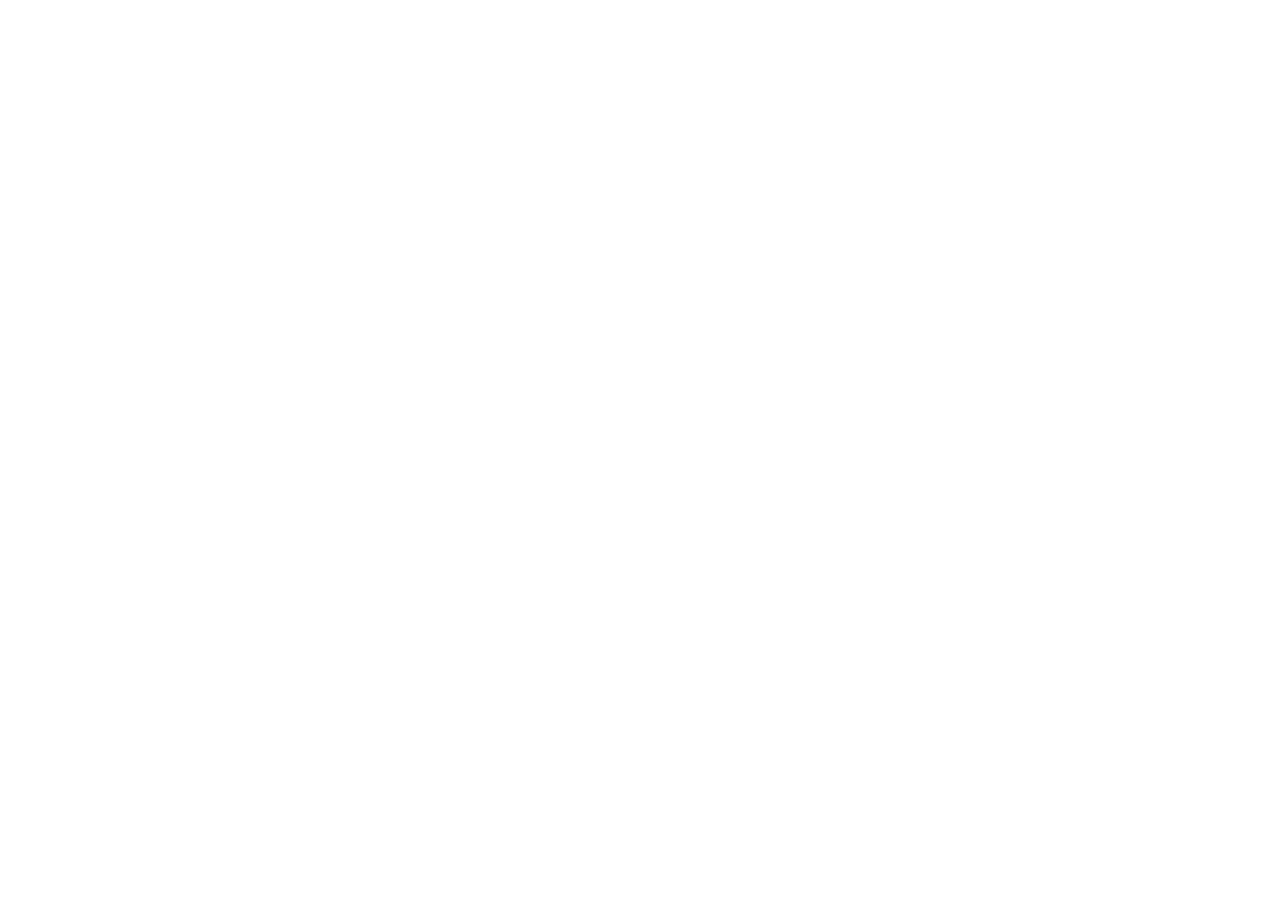
==== index.html @ 05686db3 "Initial import" ====
<!DOCTYPE html>
<!--[if lt IE 7]>      <html class="no-js lt-ie9 lt-ie8 lt-ie7"> <![endif]-->
<!--[if IE 7]>         <html class="no-js lt-ie9 lt-ie8"> <![endif]-->
<!--[if IE 8]>         <html class="no-js lt-ie9"> <![endif]-->
<!--[if gt IE 8]><!--> <html class="no-js"> <!--<![endif]-->
<head>
    <meta charset="utf-8">
    <meta http-equiv="X-UA-Compatible" content="IE=edge">
    <title>Synop: When movie ideas collide!</title>
    <meta name="description" content="">
    <meta name="viewport" content="width=device-width, initial-scale=1">

    <!-- Place favicon.ico and apple-touch-icon.png in the root directory -->

    <link rel="stylesheet" href="css/normalize.css">
    <link rel="stylesheet" href="css/main.css">
    <link rel="stylesheet" href="css/jquery.jnotify.min.css">
    <script src="js/vendor/modernizr-2.6.2.min.js"></script>
    <script src="//ajax.googleapis.com/ajax/libs/jquery/1.10.2/jquery.min.js"></script>
    <script>window.jQuery || document.write( '<script src="js/vendor/jquery-1.10.2.min.js"><\/script>' )</script>
    <script src="js/jquery.jnotify.min.js"></script>
    <script src="js/plugins.js"></script>
    <script src="js/main.js"></script>
</head>
    <body>
    <div id="Title">Synop.</div>
    <div id="Desc">What happens when two movies on Netflix collide?<br/>This is an attempt to recreate the recent <a href="http://www.slate.com/blogs/future_tense/2014/05/22/summarybug_netflix_problem_mashes_up_movie_plots_with_amazing_results.html">Netflix movie synopsis bug</a>.<br/>It's not perfect, and is still being hacked on now and then. Enjoy!<br/>Contact: <a href="http://twitter.com/fortyseven">@fortyseven</a></div>
    <div align="center"><button id="Reload" onclick="location.reload()"></button></div>
        <div id="synop"></div>
        <script>
            (function(i,s,o,g,r,a,m){i['GoogleAnalyticsObject']=r;i[r]=i[r]||function(){
                (i[r].q=i[r].q||[]).push(arguments)},i[r].l=1*new Date();a=s.createElement(o),
                    m=s.getElementsByTagName(o)[0];a.async=1;a.src=g;m.parentNode.insertBefore(a,m)
            })(window,document,'script','//www.google-analytics.com/analytics.js','ga');

            ga('create', 'UA-40660667-5', 'bytestemplar.com');
            ga('send', 'pageview');

        </script>
    <div align="center" id="ad">
        <script async src="//pagead2.googlesyndication.com/pagead/js/adsbygoogle.js"></script>
        <!-- Synop -->
        <ins class="adsbygoogle"
             style="display:inline-block;width:728px;height:90px"
             data-ad-client="ca-pub-1889063767031292"
             data-ad-slot="4468119954"></ins>
        <script>
            (adsbygoogle = window.adsbygoogle || []).push({});
        </script>
    </div>
    </body>
</html>
---- css/main.css ----
/*! HTML5 Boilerplate v4.3.0 | MIT License | http://h5bp.com/ */
/*
 * What follows is the result of much research on cross-browser styling.
 * Credit left inline and big thanks to Nicolas Gallagher, Jonathan Neal,
 * Kroc Camen, and the H5BP dev community and team.
 */
/* ==========================================================================
   Base styles: opinionated defaults
   ========================================================================== */
@import url(http://fonts.googleapis.com/css?family=Oswald);
@import url(http://fonts.googleapis.com/css?family=Special+Elite);

html,
button,
input,
select,
textarea {
    color: #222;
}

html {
    font-family:     Oswald, sans-serif;
    background:      #737373;
    background:      url("../img/film.jpg") no-repeat bottom center fixed;
    background-size: cover;
}

body {
    margin:    0;
    font-size: 12pt;
    padding:   1em;
}

#Title {
    /*font-size:   6em;*/
    font-size:   12em;
    text-align:  center;
    font-family: "Special Elite", sans-serif;
    line-height: 1em;
}

#Desc {
    font-family: serif;
    font-size:   small;
    font-weight: bold;
    text-align:  center;
    color:       #444;

}

#synop {
    font-size:      2em;
    color:          #cccccc;
    text-shadow:    0px 0px 6px black;
    max-width:      1024px;
    margin-left:    auto;
    margin-right:   auto;
    padding-top:    1em;
    line-height:    1.2em;
    text-align:     justify;
    display:        none;
    padding-bottom: 6em;
}

#ad {
    /*position:     fixed;*/
    /*bottom:       0px;*/
    /*margin-left:  auto;*/
    /*margin-right: auto;*/
}

#Reload {
    margin-top:    1em;
    background:    black;
    color:         #737373;
    border:        none;
    padding:       1em;
    font-size:     1em;
    width:         15em;
    font-weight:   bold;
    border-radius: 1em;
    opacity:       0.5;
}

#Reload:hover {
    opacity: 0.7;
}

/*
 * Remove text-shadow in selection highlight: h5bp.com/i
 * These selection rule sets have to be separate.
 * Customize the background color to match your design.
 */

::-moz-selection {
    background:  #b3d4fc;
    text-shadow: none;
}

::selection {
    background:  #b3d4fc;
    text-shadow: none;
}

/*
 * A better looking default horizontal rule
 */

hr {
    display:    block;
    height:     1px;
    border:     0;
    border-top: 1px solid #ccc;
    margin:     1em 0;
    padding:    0;
}

/*
 * Remove the gap between images, videos, audio and canvas and the bottom of
 * their containers: h5bp.com/i/440
 */

audio,
canvas,
img,
video {
    vertical-align: middle;
}

/*
 * Remove default fieldset styles.
 */

fieldset {
    border:  0;
    margin:  0;
    padding: 0;
}

/*
 * Allow only vertical resizing of textareas.
 */

textarea {
    resize: vertical;
}

/* ==========================================================================
   Browse Happy prompt
   ========================================================================== */

.browsehappy {
    margin:     0.2em 0;
    background: #ccc;
    color:      #000;
    padding:    0.2em 0;
}

/* ==========================================================================
   Author's custom styles
   ========================================================================== */

/* ==========================================================================
   Helper classes
   ========================================================================== */

/*
 * Image replacement
 */

.ir {
    background-color: transparent;
    border:           0;
    overflow:         hidden;
    /* IE 6/7 fallback */
    *text-indent:     -9999px;
}

.ir:before {
    content: "";
    display: block;
    width:   0;
    height:  150%;
}

/*
 * Hide from both screenreaders and browsers: h5bp.com/u
 */

.hidden {
    display:    none !important;
    visibility: hidden;
}

/*
 * Hide only visually, but have it available for screenreaders: h5bp.com/v
 */

.visuallyhidden {
    border:   0;
    clip:     rect(0 0 0 0);
    height:   1px;
    margin:   -1px;
    overflow: hidden;
    padding:  0;
    position: absolute;
    width:    1px;
}

/*
 * Extends the .visuallyhidden class to allow the element to be focusable
 * when navigated to via the keyboard: h5bp.com/p
 */

.visuallyhidden.focusable:active,
.visuallyhidden.focusable:focus {
    clip:     auto;
    height:   auto;
    margin:   0;
    overflow: visible;
    position: static;
    width:    auto;
}

/*
 * Hide visually and from screenreaders, but maintain layout
 */

.invisible {
    visibility: hidden;
}

/*
 * Clearfix: contain floats
 *
 * For modern browsers
 * 1. The space content is one way to avoid an Opera bug when the
 *    `contenteditable` attribute is included anywhere else in the document.
 *    Otherwise it causes space to appear at the top and bottom of elements
 *    that receive the `clearfix` class.
 * 2. The use of `table` rather than `block` is only necessary if using
 *    `:before` to contain the top-margins of child elements.
 */

.clearfix:before,
.clearfix:after {
    content: " "; /* 1 */
    display: table; /* 2 */
}

.clearfix:after {
    clear: both;
}

/*
 * For IE 6/7 only
 * Include this rule to trigger hasLayout and contain floats.
 */

.clearfix {
    *zoom: 1;
}

/* ==========================================================================
   EXAMPLE Media Queries for Responsive Design.
   These examples override the primary ('mobile first') styles.
   Modify as content requires.
   ========================================================================== */

@media only screen and (min-width: 35em) {
    /* Style adjustments for viewports that meet the condition */
}

@media print,
(-o-min-device-pixel-ratio:      5/4),
(-webkit-min-device-pixel-ratio: 1.25),
(min-resolution:                 120dpi) {
    /* Style adjustments for high resolution devices */
}

/* ==========================================================================
   Print styles.
   Inlined to avoid required HTTP connection: h5bp.com/r
   ========================================================================== */

@media print {
    * {
        background:  transparent !important;
        color:       #000 !important; /* Black prints faster: h5bp.com/s */
        box-shadow:  none !important;
        text-shadow: none !important;
    }

    a,
    a:visited {
        text-decoration: underline;
    }

    a[href]:after {
        content: " (" attr(href) ")";
    }

    abbr[title]:after {
        content: " (" attr(title) ")";
    }

    /*
     * Don't show links for images, or javascript/internal links
     */
    .ir a:after,
    a[href^="javascript:"]:after,
    a[href^="#"]:after {
        content: "";
    }

    pre,
    blockquote {
        border:            1px solid #999;
        page-break-inside: avoid;
    }

    thead {
        display: table-header-group; /* h5bp.com/t */
    }

    tr,
    img {
        page-break-inside: avoid;
    }

    img {
        max-width: 100% !important;
    }

    @page {
        margin: 0.5cm;
    }

    p,
    h2,
    h3 {
        orphans: 3;
        widows:  3;
    }

    h2,
    h3 {
        page-break-after: avoid;
    }
}
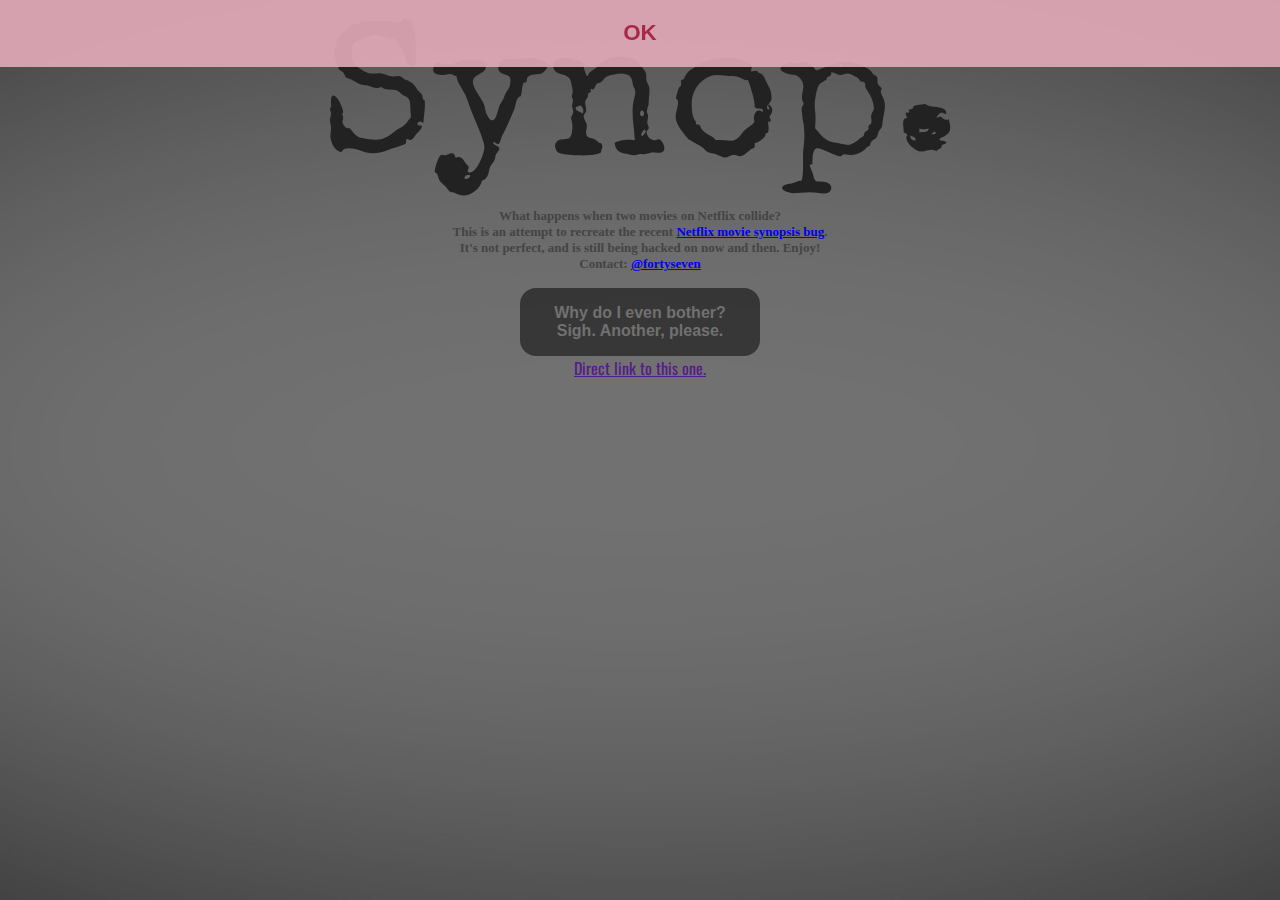
==== commit 35faf369: "Added seed/type as url params; started implementing 'previous' link; direct link added" ====
--- a/index.html
+++ b/index.html
@@ -25,18 +25,22 @@
     <body>
     <div id="Title">Synop.</div>
     <div id="Desc">What happens when two movies on Netflix collide?<br/>This is an attempt to recreate the recent <a href="http://www.slate.com/blogs/future_tense/2014/05/22/summarybug_netflix_problem_mashes_up_movie_plots_with_amazing_results.html">Netflix movie synopsis bug</a>.<br/>It's not perfect, and is still being hacked on now and then. Enjoy!<br/>Contact: <a href="http://twitter.com/fortyseven">@fortyseven</a></div>
-    <div align="center"><button id="Reload" onclick="location.reload()"></button></div>
-        <div id="synop"></div>
-        <script>
-            (function(i,s,o,g,r,a,m){i['GoogleAnalyticsObject']=r;i[r]=i[r]||function(){
-                (i[r].q=i[r].q||[]).push(arguments)},i[r].l=1*new Date();a=s.createElement(o),
-                    m=s.getElementsByTagName(o)[0];a.async=1;a.src=g;m.parentNode.insertBefore(a,m)
-            })(window,document,'script','//www.google-analytics.com/analytics.js','ga');
+    <div align="center"><button id="Reload" onclick="reload()"></button></div>
+    <div align="center"><a id="DirectLink"href="">Direct link to this one.</a></div>
+    <div align="center" id="Details"></div>
+    <!--<div align="center" id="Previous"><a href="">Previous</a></div>-->
+    <div id="synop"></div>
 
-            ga('create', 'UA-40660667-5', 'bytestemplar.com');
-            ga('send', 'pageview');
+    <script>
+        (function(i,s,o,g,r,a,m){i['GoogleAnalyticsObject']=r;i[r]=i[r]||function(){
+            (i[r].q=i[r].q||[]).push(arguments)},i[r].l=1*new Date();a=s.createElement(o),
+                m=s.getElementsByTagName(o)[0];a.async=1;a.src=g;m.parentNode.insertBefore(a,m)
+        })(window,document,'script','//www.google-analytics.com/analytics.js','ga');
 
-        </script>
+        ga('create', 'UA-40660667-5', 'bytestemplar.com');
+        ga('send', 'pageview');
+
+    </script>
     <div align="center" id="ad">
         <script async src="//pagead2.googlesyndication.com/pagead/js/adsbygoogle.js"></script>
         <!-- Synop -->
--- a/css/main.css
+++ b/css/main.css
@@ -348,3 +348,8 @@
         page-break-after: avoid;
     }
 }
+
+#Details {
+    font-size: small;
+    font-family: monospace;
+}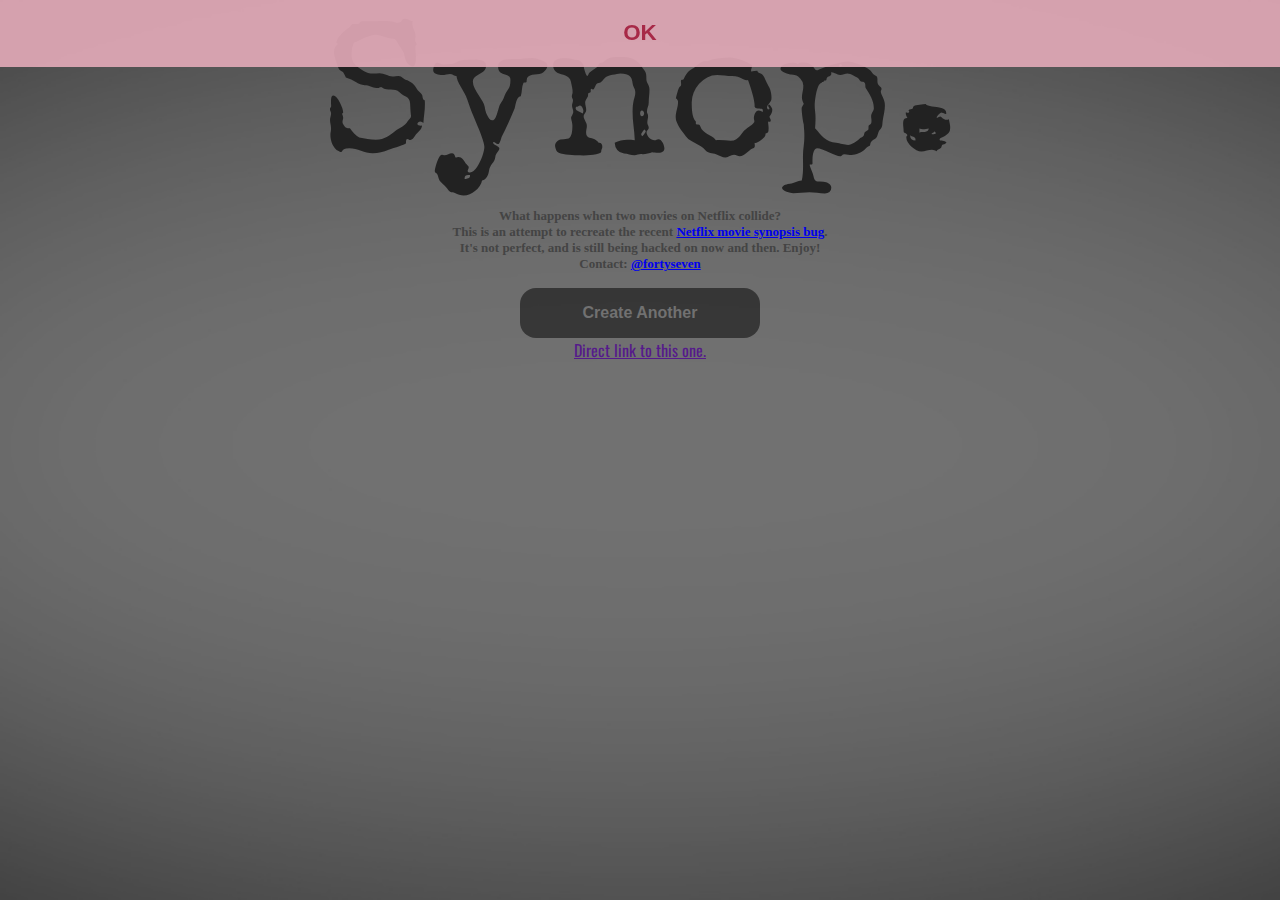
==== commit dec24b0d: "Tweaked CSS; fixed direct link seed bug" ====
--- a/index.html
+++ b/index.html
@@ -25,7 +25,7 @@
     <body>
     <div id="Title">Synop.</div>
     <div id="Desc">What happens when two movies on Netflix collide?<br/>This is an attempt to recreate the recent <a href="http://www.slate.com/blogs/future_tense/2014/05/22/summarybug_netflix_problem_mashes_up_movie_plots_with_amazing_results.html">Netflix movie synopsis bug</a>.<br/>It's not perfect, and is still being hacked on now and then. Enjoy!<br/>Contact: <a href="http://twitter.com/fortyseven">@fortyseven</a></div>
-    <div align="center"><button id="Reload" onclick="reload()"></button></div>
+    <div align="center"><button id="Reload" onclick="reload()">Create Another</button></div>
     <div align="center"><a id="DirectLink"href="">Direct link to this one.</a></div>
     <div align="center" id="Details"></div>
     <!--<div align="center" id="Previous"><a href="">Previous</a></div>-->
--- a/css/main.css
+++ b/css/main.css
@@ -350,6 +350,7 @@
 }
 
 #Details {
-    font-size: small;
+    font-size:   small;
     font-family: monospace;
+    color:       #555;
 }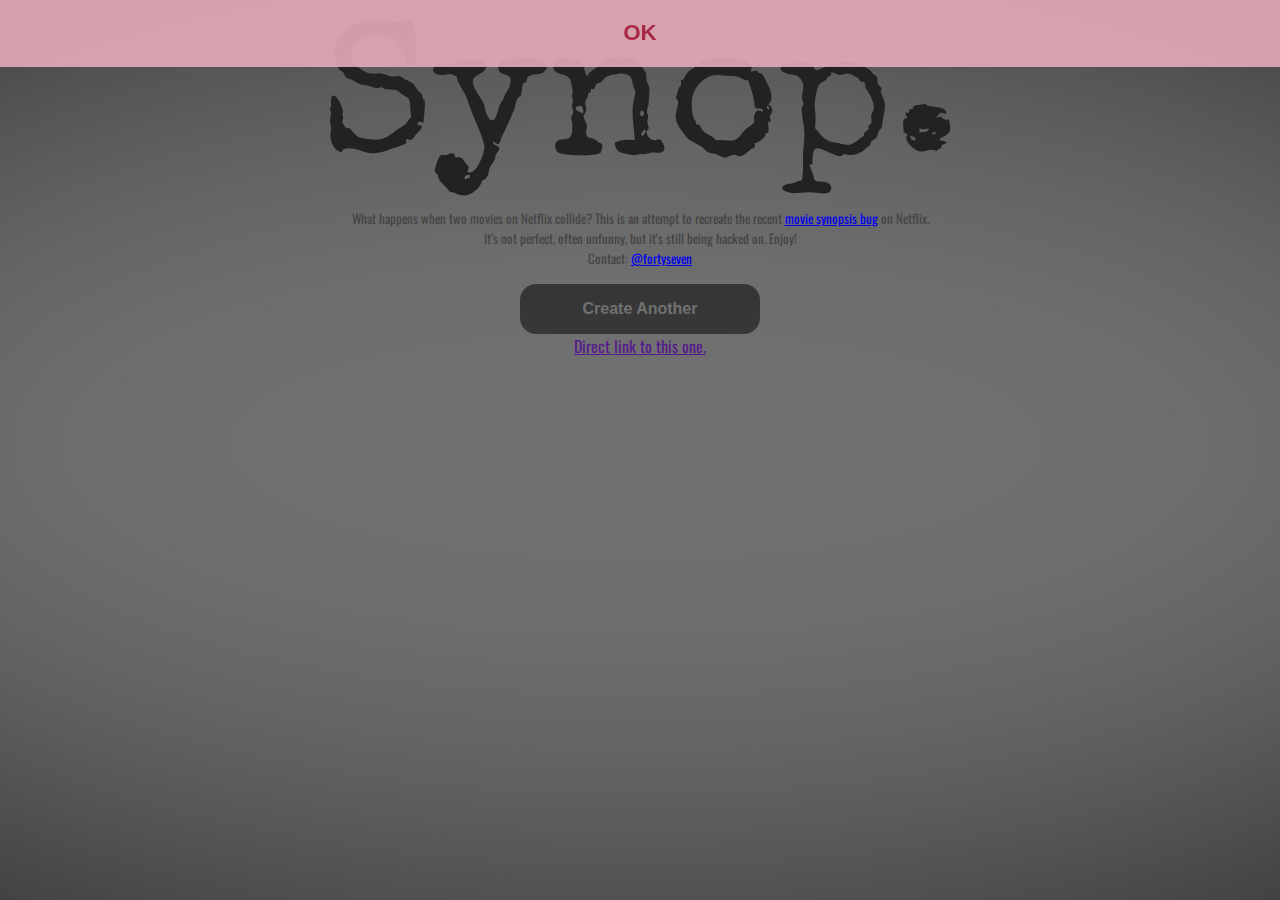
==== commit 3ddfd7a7: "Moving to github" ====
--- a/index.html
+++ b/index.html
@@ -24,7 +24,10 @@
 </head>
     <body>
     <div id="Title">Synop.</div>
-    <div id="Desc">What happens when two movies on Netflix collide?<br/>This is an attempt to recreate the recent <a href="http://www.slate.com/blogs/future_tense/2014/05/22/summarybug_netflix_problem_mashes_up_movie_plots_with_amazing_results.html">Netflix movie synopsis bug</a>.<br/>It's not perfect, and is still being hacked on now and then. Enjoy!<br/>Contact: <a href="http://twitter.com/fortyseven">@fortyseven</a></div>
+    <div id="Desc">What happens when two movies on Netflix collide?
+                   This is an attempt to recreate the recent <a href="http://www.slate.com/blogs/future_tense/2014/05/22/summarybug_netflix_problem_mashes_up_movie_plots_with_amazing_results.html">movie synopsis bug</a> on Netflix.<br/>
+                   It's not perfect, often unfunny, but it's still being hacked on. Enjoy!<br/>
+                   Contact: <a href="http://twitter.com/fortyseven">@fortyseven</a></div>
     <div align="center"><button id="Reload" onclick="reload()">Create Another</button></div>
     <div align="center"><a id="DirectLink"href="">Direct link to this one.</a></div>
     <div align="center" id="Details"></div>
--- a/css/main.css
+++ b/css/main.css
@@ -40,9 +40,9 @@
 }
 
 #Desc {
-    font-family: serif;
+    /*font-family: sans-serif;*/
     font-size:   small;
-    font-weight: bold;
+    /*font-weight: bold;*/
     text-align:  center;
     color:       #444;
 
